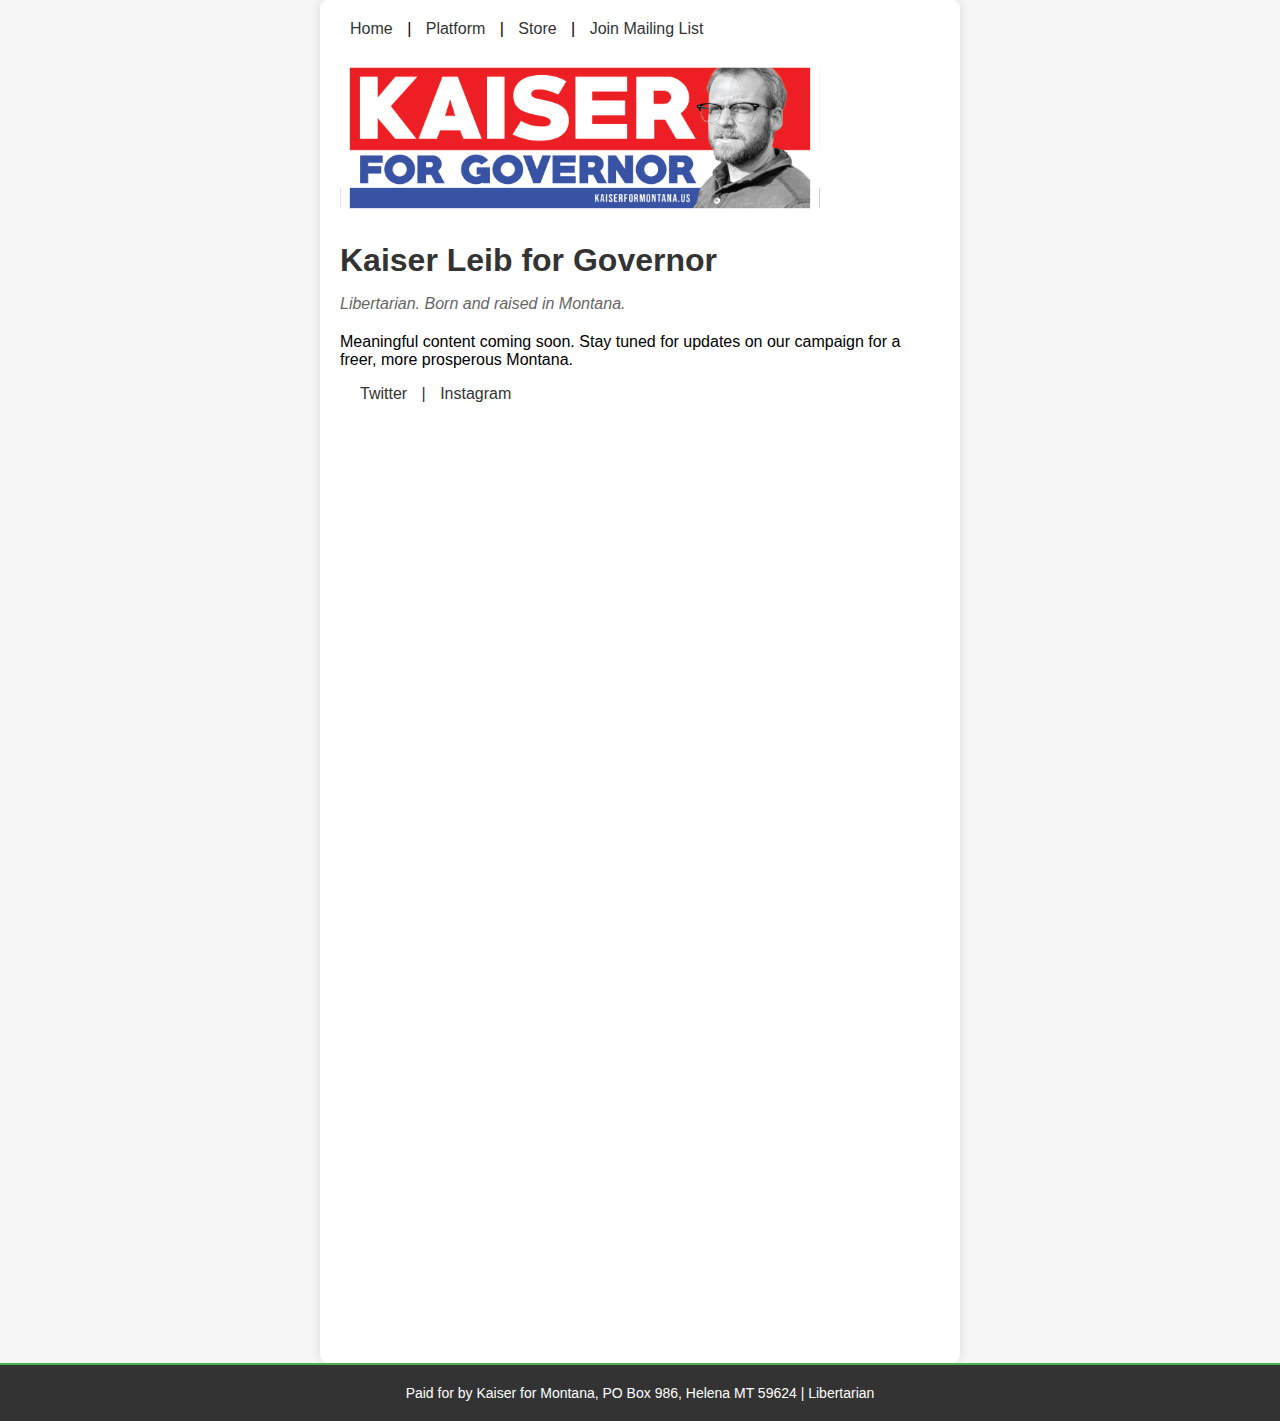
==== index.html @ 46c9023b "inital commit" ====
<!DOCTYPE html>
<html lang="en">
<head>
    <meta charset="UTF-8">
    <meta name="viewport" content="width=device-width, initial-scale=1.0">
    <title>Kaiser Leib for Governor</title>
    <link rel="stylesheet" href="style.css">
</head>
<body>
    <div class="container">
        <nav>
            <a href="index.html">Home</a> |
            <a href="platform.html">Platform</a> |
            <a href="store.html">Store</a> |
            <a href="join.html">Join Mailing List</a>
        </nav>
        <div class="logo">
            <img src="KAISER_smol.png" alt="Campaign Logo"> 
        </div>
        <h1>Kaiser Leib for Governor</h1>
        <p class="tagline">Libertarian. Born and raised in Montana.</p>
        <p>Meaningful content coming soon. Stay tuned for updates on our campaign for a freer, more prosperous Montana.</p>
        <div class="social-links">
            <!-- <a href="#" target="_blank">Facebook</a> | -->
            <a href="https://twitter.com/KaiserForMT">Twitter</a> |
            <a href="https://www.instagram.com/kaiser.leib/">Instagram</a>
        </div>

        <iframe class="donation-form" src="https://donorbox.org/embed/kaiser-for-montana?language=en" name="donorbox" allowpaymentrequest="allowpaymentrequest" seamless="seamless" frameborder="0" scrolling="no" height="900px" width="100%" style="max-width: 500px; min-width: 250px; max-height:none!important"></iframe>
    </div>
    <footer>
        Paid for by Kaiser for Montana, PO Box 986, Helena MT 59624 | Libertarian
    </footer>
</body>
</html>
---- style.css ----
body, html {
    margin: 0;
    padding: 0;
    width: 100%;
    /* Remove the height: 100%; to allow the body to expand as needed */
    font-family: Arial, sans-serif;
    background-color: #F5F5F5;
    /* These lines are removed to disable flexbox alignment */
    /* display: flex; */
    /* align-items: center; */
    /* justify-content: center; */
    text-align: left;
}

.container {
    padding: 20px;
    max-width: 600px;
    background-color: white;
    box-shadow: 0 0 10px rgba(0, 0, 0, 0.1);
    border-radius: 8px;
    /* Add margin to top and bottom to ensure it's centered vertically without flexbox */
    margin: auto;
}

.logo img {
    max-width: 80%; 
    margin-bottom: 20px;
}

/* Other styles remain unchanged */


h1 {
    color: #333;
    margin: 0 0 10px 0;
}

.tagline {
    color: #666;
    font-style: italic;
    margin-bottom: 20px;
}

.social-links {
    text-decoration: none;
    color: #333;
    margin: 0 10px;
    margin-bottom: 40px; /* Adjust this value as needed to increase/decrease space */
}

.social-links a {
    text-decoration: none;
    color: #333;
    margin: 0 10px;
}

.social-links a:hover {
    text-decoration: underline;
}

.donation-form {
    display: block;
    margin: 0 auto;
}

nav {
    margin-bottom: 20px;
}

nav a {
    color: #333;
    text-decoration: none;
    margin: 0 10px;
}

nav a:hover {
    text-decoration: underline;
}

form {
    margin-top: 20px;
}

input[type=email] {
    padding: 10px;
    margin-right: 10px;
    border: 1px solid #ccc;
    border-radius: 4px;
}

button {
    padding: 10px;
    background-color: #4CAF50;
    color: white;
    border: none;
    border-radius: 4px;
    cursor: pointer;
}

button:hover {
    background-color: #45a049;
}

footer {
    text-align: center;
    padding: 20px 10px;
    background-color: #333; /* Dark background for contrast */
    color: #fff; /* White text color */
    font-size: 14px;
    border-top: 2px solid #4CAF50; /* A green border top for a pop of color */
}


@media (max-width: 768px) {
    nav a {
        width: 100%;
        font-size: 5vw; /* Reduce the font size */
        margin: 0 2px; /* Reduce the margin */
        padding: 3px 4px; /* Adjust padding if necessary */
    }

    .container {
        max-width: 90%; /* Allows for more fluid resizing on smaller screens */
        padding: 10px; /* Adjust padding for smaller screens */
    }

    h1, .tagline, p {
        font-size: 5vw; /* Adjust font size based on the width of the viewport */
    }

    input[type=email], button {
        padding: 15px; /* Larger padding for easier interaction */
        font-size: 4vw; /* Larger font size for better readability */
    }

    .donation-form, .social-links a, nav a {
        font-size: 4vw; /* Adjusts font size for better readability */
    }
    footer {
        font-size: 12px; /* Slightly smaller text on smaller screens */
    }
}

/* For very small screens, you might want further adjustments */
@media (max-width: 480px) {
    h1, .tagline {
        font-size: 6vw; /* Even larger font size for very small screens */
    }

    .container {
        max-width: 90%; /* Allows for more fluid resizing on smaller screens */
        padding: 10px; /* Adjust padding for smaller screens */
    }
    nav a {
        font-size: 4vw; /* Reduce the font size */
        margin: 0 0px; /* Reduce the margin */
        padding: 2px 2px; /* Adjust padding if necessary */
    }

}
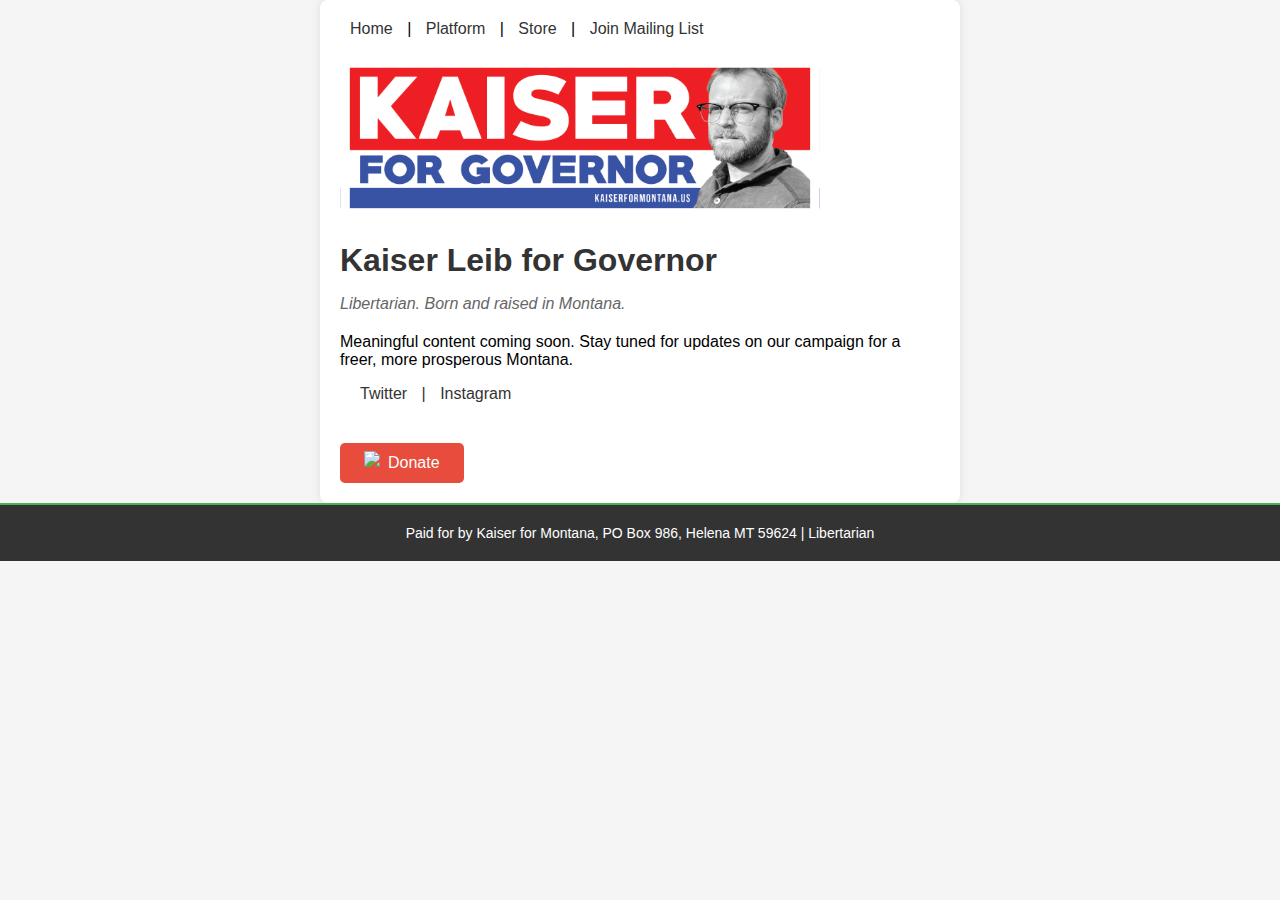
==== commit 90c34141: "donate button instead of form" ====
--- a/index.html
+++ b/index.html
@@ -26,7 +26,7 @@
             <a href="https://www.instagram.com/kaiser.leib/">Instagram</a>
         </div>
 
-        <iframe class="donation-form" src="https://donorbox.org/embed/kaiser-for-montana?language=en" name="donorbox" allowpaymentrequest="allowpaymentrequest" seamless="seamless" frameborder="0" scrolling="no" height="900px" width="100%" style="max-width: 500px; min-width: 250px; max-height:none!important"></iframe>
+        <a class="dbox-donation-page-button" href="https://donorbox.org/kaiser-for-montana?default_interval=o" style="background: rgb(231, 76, 60); color: rgb(255, 255, 255); text-decoration: none; font-family: Verdana, sans-serif; display: flex; font-size: 16px; padding: 8px 24px; border-radius: 5px; gap: 8px; width: fit-content; line-height: 24px;"><img src="https://donorbox.org/images/white_logo.svg" style="">Donate</a>
     </div>
     <footer>
         Paid for by Kaiser for Montana, PO Box 986, Helena MT 59624 | Libertarian
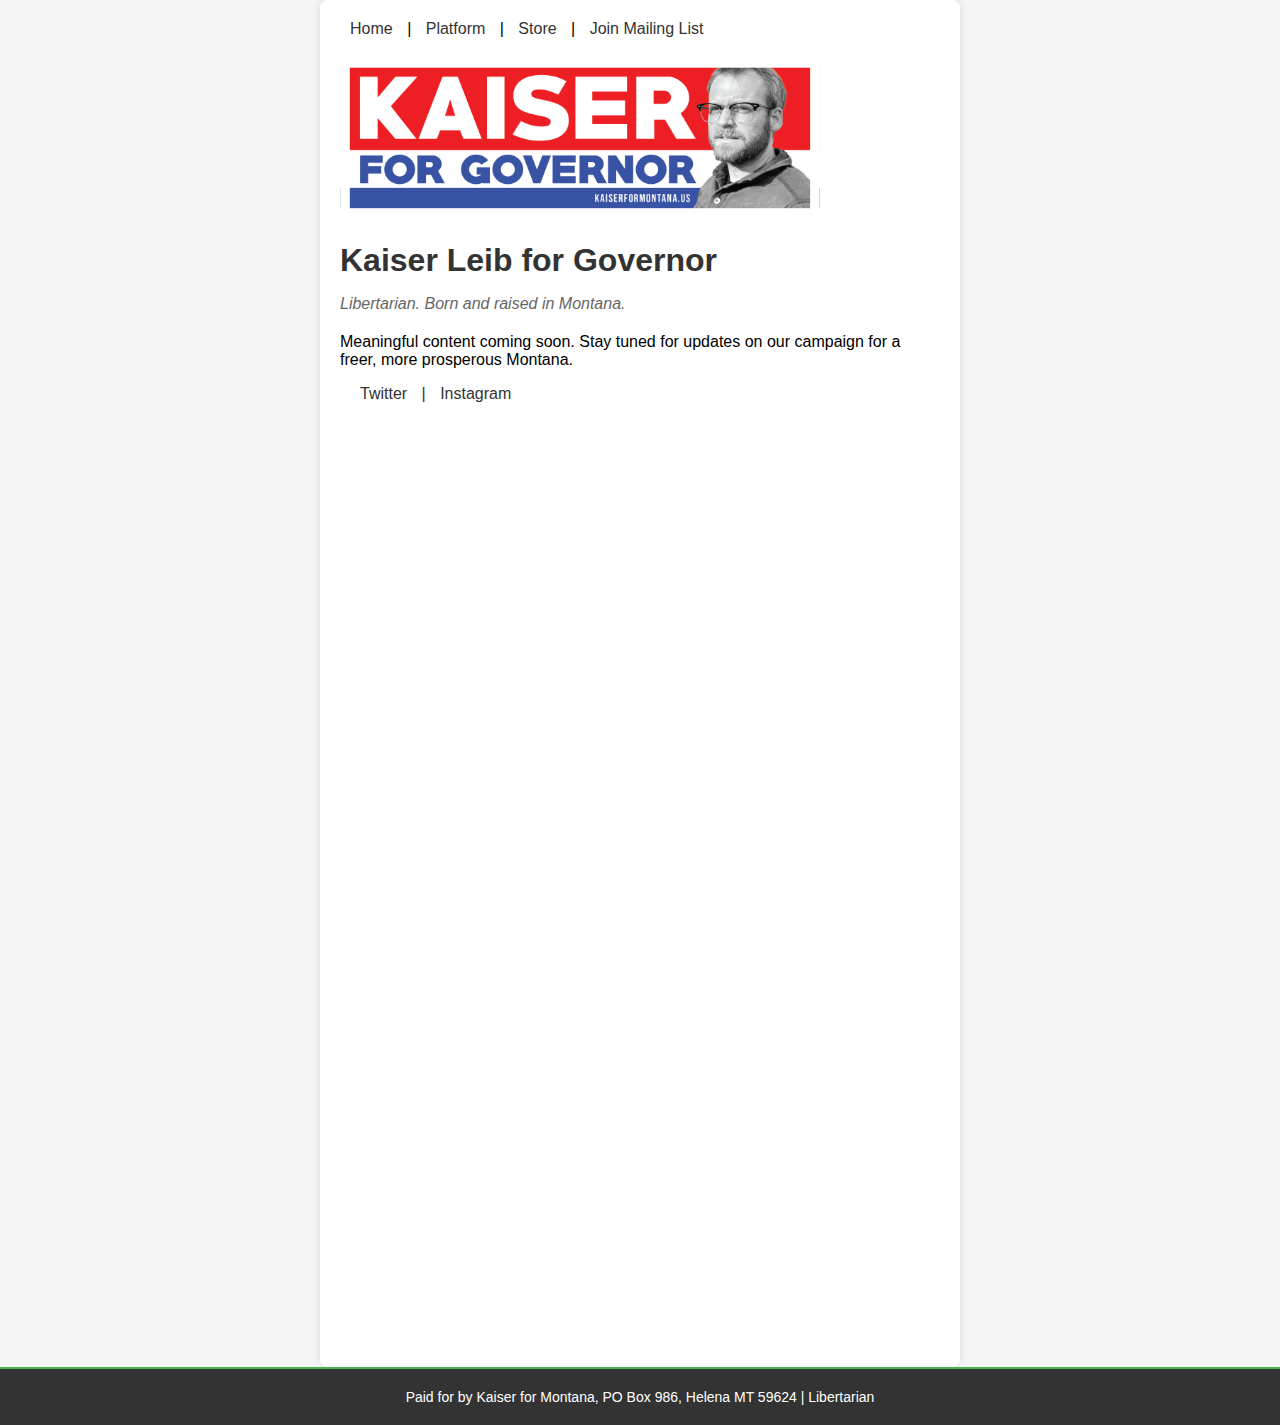
==== commit 7c32f4fb: "back to embed" ====
--- a/index.html
+++ b/index.html
@@ -26,7 +26,7 @@
             <a href="https://www.instagram.com/kaiser.leib/">Instagram</a>
         </div>
 
-        <a class="dbox-donation-page-button" href="https://donorbox.org/kaiser-for-montana?default_interval=o" style="background: rgb(231, 76, 60); color: rgb(255, 255, 255); text-decoration: none; font-family: Verdana, sans-serif; display: flex; font-size: 16px; padding: 8px 24px; border-radius: 5px; gap: 8px; width: fit-content; line-height: 24px;"><img src="https://donorbox.org/images/white_logo.svg" style="">Donate</a>
+        <script src="https://donorbox.org/widget.js" paypalExpress="false"></script><iframe src="https://donorbox.org/embed/kaiser-for-montana?language=en" name="donorbox" allowpaymentrequest="allowpaymentrequest" seamless="seamless" frameborder="0" scrolling="no" height="900px" width="100%" style="max-width: 500px; min-width: 250px; max-height:none!important"></iframe>
     </div>
     <footer>
         Paid for by Kaiser for Montana, PO Box 986, Helena MT 59624 | Libertarian
